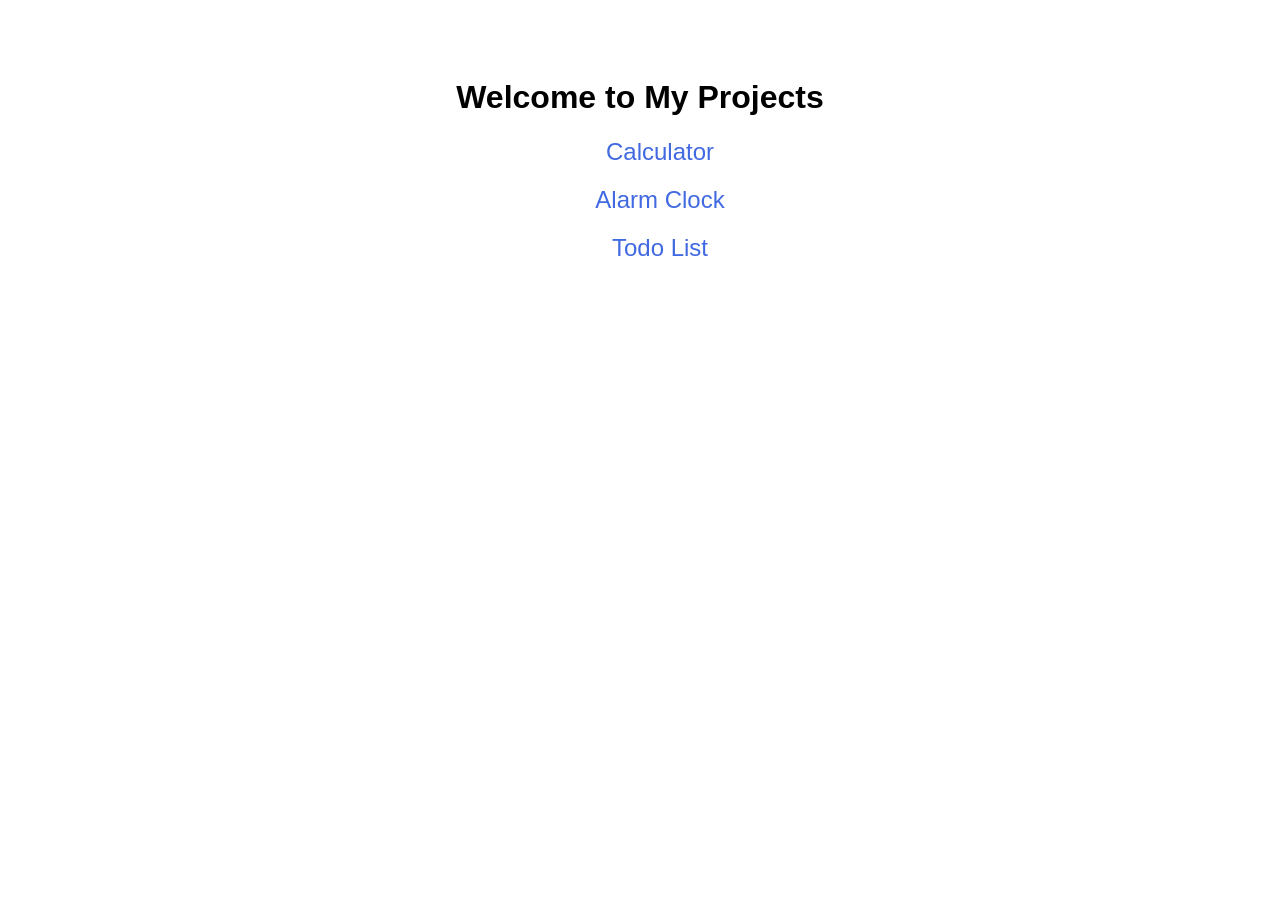
==== index.html @ 86ecfdf8 "bug fixes" ====
<!DOCTYPE html>
<html>
<head>
    <title>My Mini Projects</title>
    <link rel="stylesheet" href="index.css">
</head>
<body>
    <h1>Welcome to My Projects</h1>
    <ul>
        <li><a href="./Calculator/calci.html">Calculator</a></li>
        <li><a href="./Alarm-Clock/alarm.html">Alarm Clock</a></li>
        <li><a href="./ToDoList/home.html">Todo List</a></li>
    </ul>
</body>
</html>
---- index.css ----
body {
    font-family: Arial, sans-serif;
    text-align: center;
    padding-top: 50px;
}

ul {
    list-style-type: none;
}

li {
    margin: 20px 0;
    font-size: 1.5em;
}

a {
    text-decoration: none;
    color: royalblue;
}

a:hover {
    color: darkblue;
}
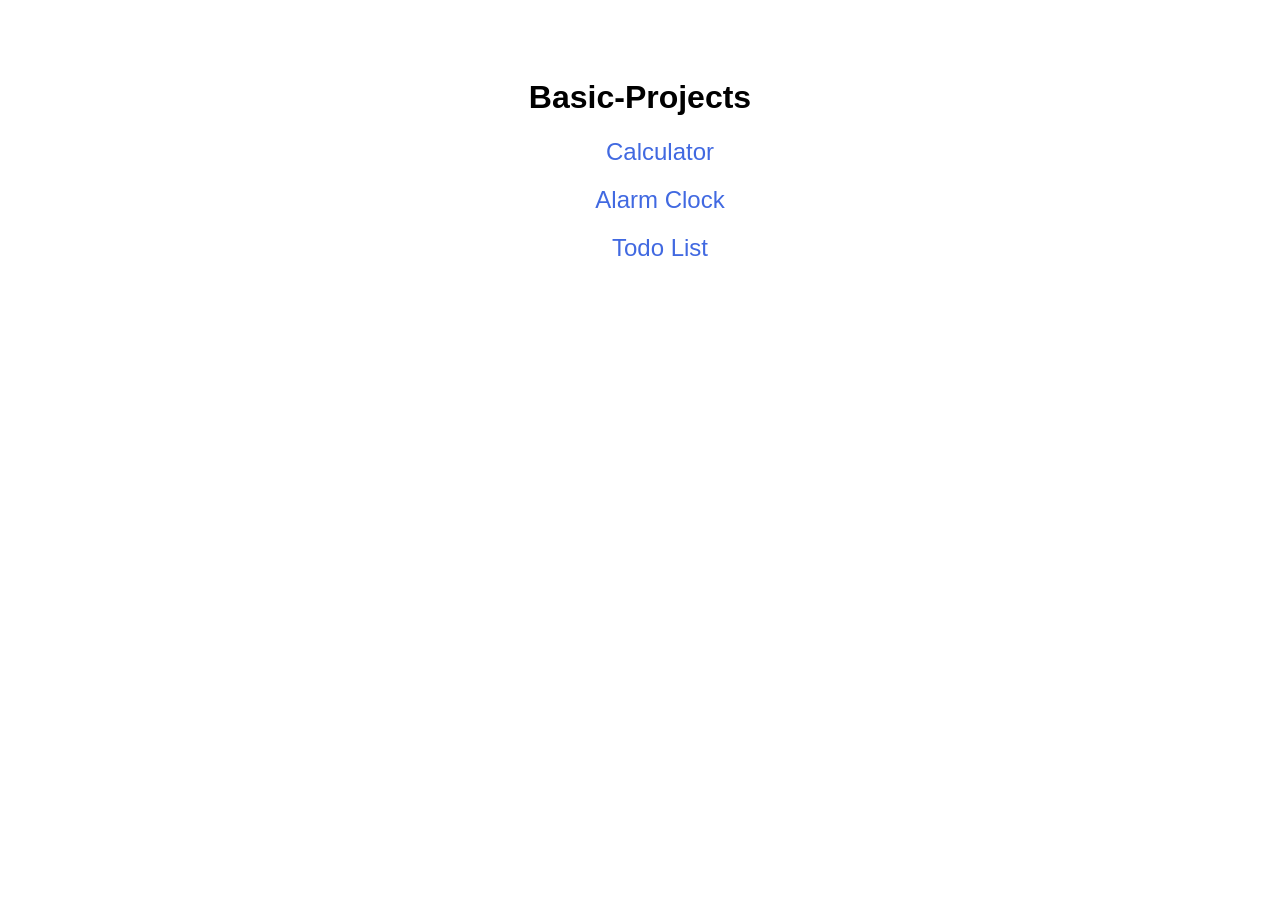
==== commit 65fc6fcd: "bug fixes 2" ====
--- a/index.html
+++ b/index.html
@@ -5,7 +5,7 @@
     <link rel="stylesheet" href="index.css">
 </head>
 <body>
-    <h1>Welcome to My Projects</h1>
+    <h1>Basic-Projects</h1>
     <ul>
         <li><a href="./Calculator/calci.html">Calculator</a></li>
         <li><a href="./Alarm-Clock/alarm.html">Alarm Clock</a></li>
